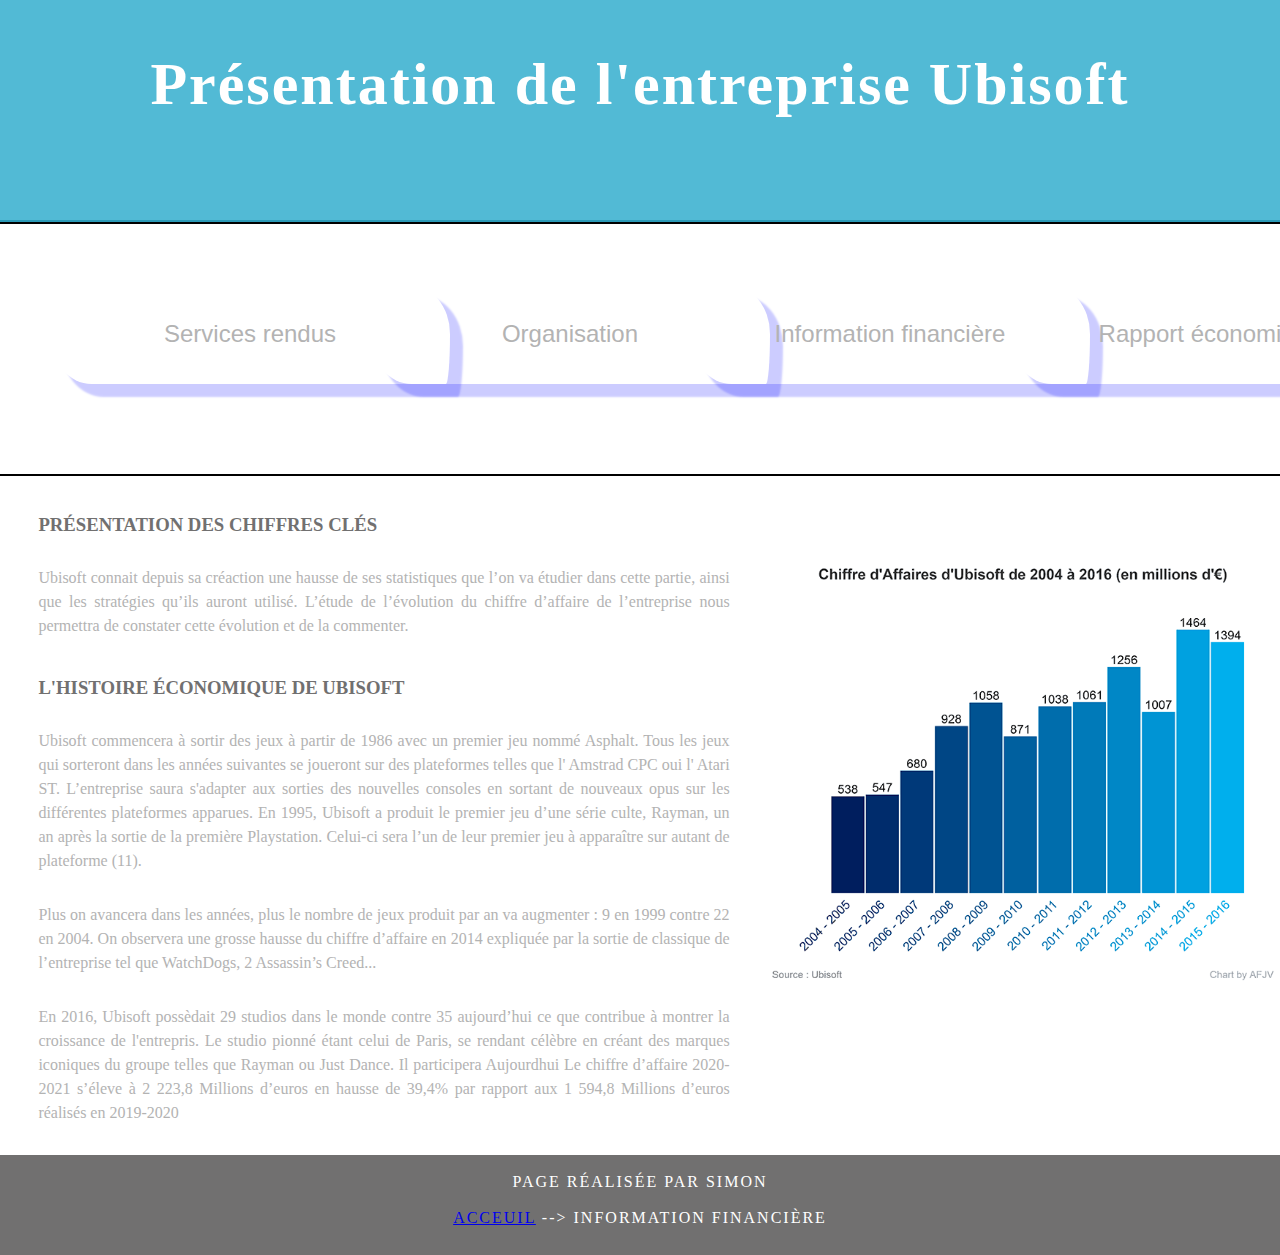
==== infoFinance.html @ eef417c2 "Add files via upload" ====
<!DOCTYPE html>
<html lang="en">
<head>
    <meta charset="UTF-8">
    <title>Informations financières</title>
    <link href="style.css" rel="stylesheet" type="text/css">
    <link rel="icon" type="image/x-icon" href="android-icon-36x36.ico">
</head>
<body>
<div class="container">
    <header>
        <div class="primary_header">
            <div class="wrapper">
                <h1 class="title"> Présentation de l'entreprise Ubisoft</h1>
            </div>
        </div>
        <nav class="secondary_header" id="menu">
            <ul>
                <li><form action="page1.html"><button> Services rendus</button></form> </li>
                <li><form action="page2.html"> <button>Organisation</button></form> </li>
                <li><form action="infoFinance.html"><button>Information financière</button></form> </li>
                <li><form action="doc/C2_NICOD_JOBST_LEGOUSSE.pdf"> <button>Rapport économique</button></form> </li>
            </ul>
        </nav>
    </header>

    <section>

        <article class="left_article">
            <h3>Présentation des chiffres clés</h3>
            <p>Ubisoft connait depuis sa créaction une hausse de ses statistiques que l’on va étudier dans cette partie, ainsi que les stratégies qu’ils auront utilisé. L’étude de l’évolution du chiffre d’affaire de l’entreprise nous permettra de constater cette évolution et de la commenter.</p>
            <h3>L'histoire économique de Ubisoft</h3>
            <p>Ubisoft commencera à sortir des jeux à partir de 1986 avec un premier jeu nommé Asphalt. Tous les jeux qui sorteront dans les années suivantes  se joueront sur des plateformes telles que l' Amstrad CPC oui l' Atari ST. L’entreprise saura s'adapter aux sorties des nouvelles consoles en sortant de  nouveaux opus sur les différentes plateformes  apparues. En 1995, Ubisoft a produit le premier jeu d’une série culte, Rayman, un an après la sortie de la première Playstation. Celui-ci sera l’un de leur premier jeu à apparaître sur autant de plateforme (11). </p>
            <p>  Plus on avancera dans les années, plus le nombre de jeux produit par an
                va augmenter : 9 en 1999 contre 22 en 2004. On observera une grosse hausse du chiffre d’affaire en 2014 expliquée par la sortie de classique de l’entreprise tel que WatchDogs, 2 Assassin’s Creed... </p>
            <p>En 2016, Ubisoft possèdait 29 studios dans le monde contre 35 aujourd’hui ce que contribue à montrer la  croissance de l'entrepris. Le studio pionné étant celui de Paris, se rendant célèbre en créant des marques iconiques du groupe telles que Rayman ou Just Dance. Il participera
                Aujourdhui Le chiffre d’affaire 2020-2021 s’éleve à 2 223,8 Millions d’euros en hausse de 39,4% par rapport aux 1 594,8 Millions d’euros réalisés  en 2019-2020</p>
        </article>
        <aside class="right_article"><img src="images/stats.png" alt="stats"  class="placeholder"/> </aside>
    </section>


    <footer class="secondary_header footer">
        <div class="copyright">
            <br>

           <strong>Page réalisée par Simon</strong>
            <br>
            <br>
            <a href="index.html"> Acceuil</a> --> Information financière

        </div>

    </footer>
</div>
</body>
</html>
---- style.css ----
.container {
    background-color: #FFFFFF;
    width: 100%;
    margin-left: auto;
    margin-right: auto;
    border-bottom-width: 0px;
    padding-left: 0px;
    padding-top: 0px;
    padding-right: 0px;
    padding-bottom: 0px;
}
.row {
    width: 100%;
    margin-top: 0px;
    margin-right: 0px;
    margin-bottom: 0px;
    margin-left: 0px;
    padding-top: 0px;
    padding-right: 0px;
    padding-bottom: 0px;
    padding-left: 0px;
    display: inline-block
}

.column_half {
    width: 50%;
    float: left;
    margin-top: 0px;
}
.columns {
    width: 25%;
    float: left;
    font-family: "Source Sans Pro";
    color: #A5A5A5;
    line-height: 24px;
    padding-top: 10px;
    padding-bottom: 10px;
    text-align: justify;
    margin-top: 15px;
    margin-bottom: 15px;
    padding-left: 0px;
    padding-right: 0px;
    margin-left: 0px;
    margin-right: 0px;
}
.row .columns p {
    padding-left: 10%;
    padding-right: 10%;
}
.container .columns h4 {
    text-align: center;
    color: #01B2D1;
}
.primary_header {
    width: 100%;
    height: 200px;
    background-color: #52bad5;
    padding-top: 10px;
    padding-bottom: 10px;
    clear: left;
    border-bottom: 2px solid #2C9AB7;
}
.secondary_header {
    width: 100%;
    padding-bottom: 0px;
    background-color: white;
    clear: left;
}
.container .secondary_header ul {
    margin : auto;
    padding-top: 60px;
    padding-right: 0px;
    padding-bottom: 60px;
    padding-left: 0px;
    width: 100%;
    display: flex;
    justify-content: space-around;
    align-items: center;
    border-top: 2px solid black;
    border-bottom: 2px solid black;
}
.secondary_header ul li {
    list-style: none;
    float: left;
    margin-right: auto;
    margin-top: 0px;
    font-family: "Source Sans Pro";

    letter-spacing: 1px;
    margin-left: 0;
    text-align: center;
    width: 16%;
    transition: all 0.3s linear;
    text-align: center;






}

.secondary_header ul li form {
    padding: 0px 0px;
    font-size: 1.5rem;
    cursor: pointer;
    border: 0px;
    background: transparent;
    position: relative;
    transition: all .2s;
    overflow: hidden;
    width: 500px;
    height : 130px;



}

button {
    padding: Opx;
    font-size: 1.5rem;
    width: 400px;
    height: 100px;
    cursor: pointer;
    border: 0px;
    background: transparent;
    position: relative;
    transition: all .2s;
    overflow: hidden;
    color: #B3B3B3;
    border-radius: 10px 100px / 120px;
    box-shadow: 12px 12px 2px 1px rgba(0, 0, 255, .2);
}

button::after {
    content: '';
    width: 400px;
    height: 400px;
    position: absolute;
    top: -50px;
    left: -100px;
    background-image: linear-gradient(225deg, #27d86c 0%, #26caf8 50%, #c625d0 100%);
    z-index: -1;
    transition: all .5s;
}

button:hover::after {
    transform: rotate(150deg);
}

button:hover {
    transform: translate(0,-6px);
    box-shadow: 10px -10px 25px 0px rgba(143, 64, 248, .25), -10px 10px 25px 0px rgba(39, 200, 255, .25);
}

.rond {

    width: 80px;
    height: 80px;
    border-radius: 50%;
    margin-right: auto;
    margin-left: auto;
    background-color: #e3e0e0;
    display: block;


}




.left_article {
    background-color: #FFFFFF;
    width: 60%;
    float: left;
    font-family: "Source Sans Pro";
    color: #343434;
    padding-bottom: 15px;
}
.noDisplay {
    display: none;
}
.container .left_article h3 {
    padding-left: 5%;
    padding-right: 5%;
    margin-top: 5%;
    color: #717070;
    font-weight: bold;
    text-transform: uppercase;
}
.container .left_article p {
    padding-left: 5%;
    padding-right: 5%;
    text-align: justify;
    line-height: 24px;
    margin-top: 30px;
    margin-bottom: 15px;
    color: #B3B3B3;
}
.right_article {
    width: 40%;
    float: left;

}
.container .right_article ul {
    margin-top: 0px;
    margin-right: 0px;
    margin-bottom: 0px;
    margin-left: 0px;
    padding-top: 0px;
    padding-right: 0px;
    padding-bottom: 0px;
    padding-left: 0px;
}
.right_article ul li {
    font-family: "Source Sans Pro";
    list-style: none;
    text-align: center;
    background-color: #B3B3B3;
    width: 90%;
    margin-left: auto;
    margin-right: auto;
    margin-top: 10px;
    margin-bottom: 10px;
    padding-top: 15px;
    padding-bottom: 15px;
    color: #FFFFFF;
    font-weight: bold;
    border-radius: 0px;
    transition: all 0.3s linear;
    border-left: 5px solid #717070;
}
.right_article ul li:hover {
    background-color: #717070;
    cursor: pointer;
}
.footer {
    background-color: #717070;
    height: 100px;
    width: 100%;

}
.title {
    font-weight: bold;
    font-style: normal;
    list-style: none;
    text-decoration: none;
    font-family: "Source Sans Pro";
    font-size: 60px;
    text-align: center;
    color: #FFFFFF;
    letter-spacing: 2px;
}
.placeholder {

    width: 100%;
    padding-top: 30px;
    margin-top: 55px;
    margin-bottom: 40px;
    padding-bottom: 30px;
    height: 100%;
}
.left_half {
    background-color: #52BAD5;
}
.container .column_half.left_half h2 {
    color: #FFFFFF;
    font-family: "Source Sans Pro";
    text-align: center;
}
.right_half {
    background-color: #01B2D1;
    color: #FFFFFF;
    font-family: "Source Sans Pro";
    text-align: center;
    font-weight: bold;
}
.column_title {
    padding-top: 25px;
    padding-bottom: 25px;
}
.copyright {
    text-align: center;
    background-color: #717070;
    color: #FFFFFF;
    text-transform: uppercase;
    font-weight: lighter;
    letter-spacing: 2px;
    border-top-width: 2px;
    font-family: "Source Sans Pro";
}
body {
    margin-top: 0px;
    margin-right: 0px;
    margin-bottom: 0px;
    margin-left: 0px;
}


.thumbnail {
    width: 100px;
    border-radius: 200px;
    height: 100px;
    margin-left: auto;
}
.thumbnail_align {
    text-align: center;
}
.social {
    text-align: center;
    margin-right: 0px;
    margin-bottom: 0px;
    margin-left: 0px;
    width: 100%;
    background-color: #414141;
    clear: both;
    overflow: auto;
}
.social_icon {
    width: 25%;
    text-align: center;
    float: left;
    transition: all 0.3s linear;
    line-height: 0px;
    padding-top: 7px;
}
.container .social .social_icon:hover {
    cursor: pointer;
    opacity: 0.5;
}
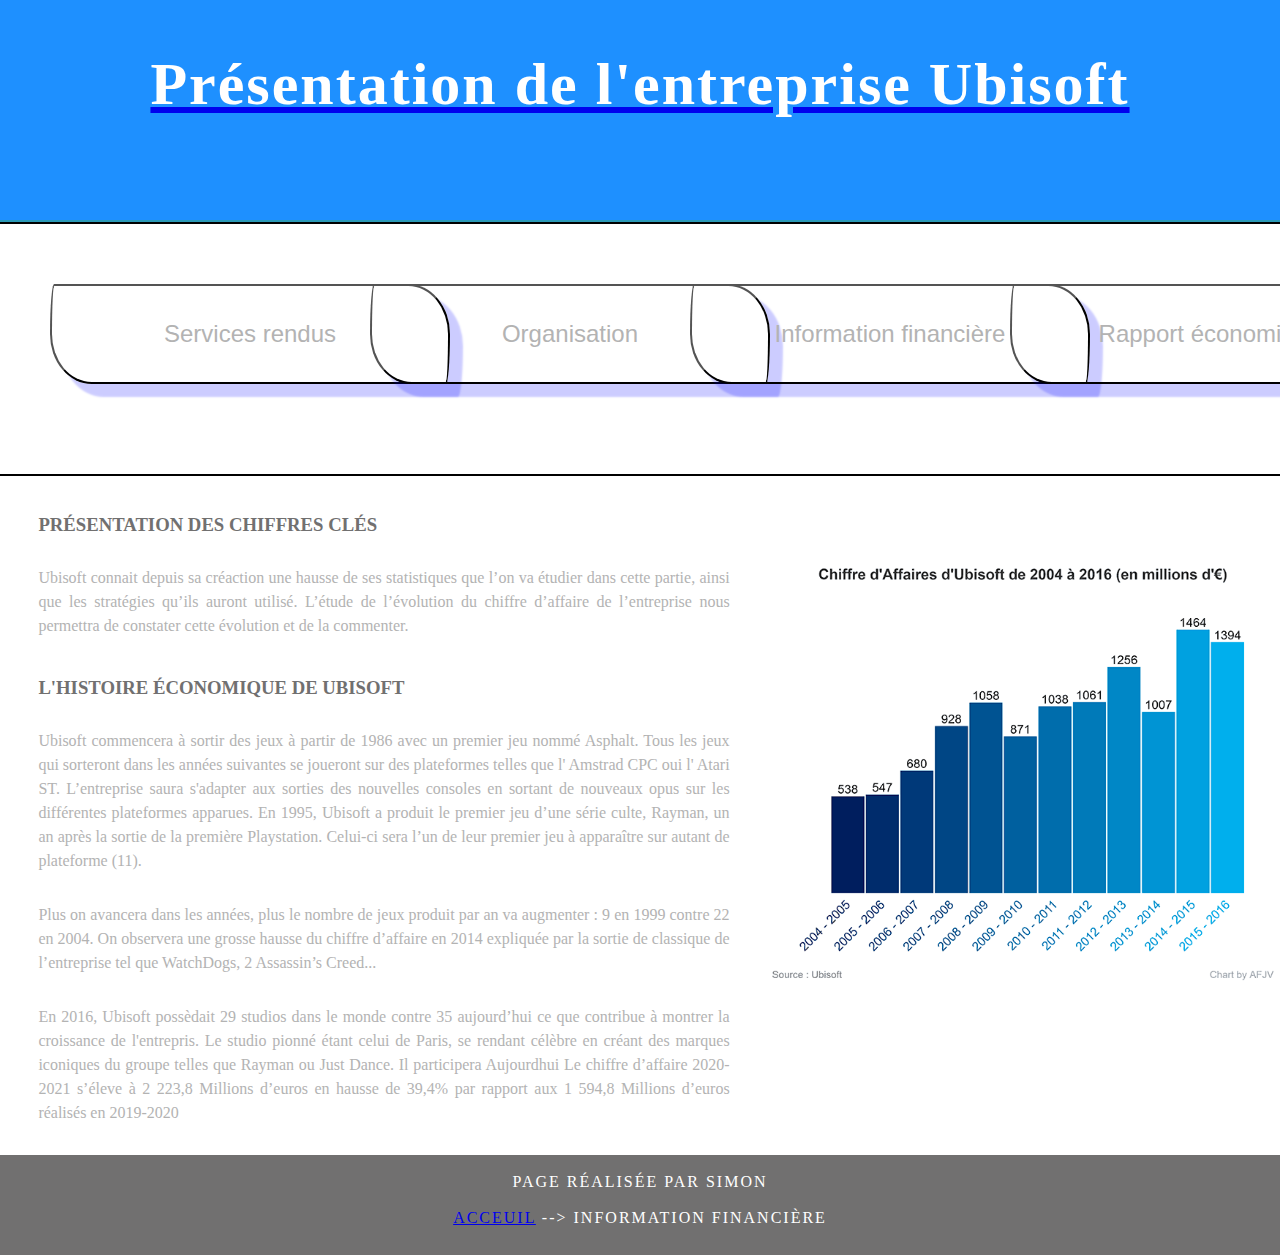
==== commit bdf864ac: "Update infoFinance.html" ====
--- a/infoFinance.html
+++ b/infoFinance.html
@@ -9,11 +9,13 @@
 <body>
 <div class="container">
     <header>
+        <a href="index.html">
         <div class="primary_header">
             <div class="wrapper">
                 <h1 class="title"> Présentation de l'entreprise Ubisoft</h1>
             </div>
         </div>
+        </a>
         <nav class="secondary_header" id="menu">
             <ul>
                 <li><form action="page1.html"><button> Services rendus</button></form> </li>
@@ -54,4 +56,4 @@
     </footer>
 </div>
 </body>
-</html>+</html>
--- a/style.css
+++ b/style.css
@@ -54,7 +54,7 @@
 .primary_header {
     width: 100%;
     height: 200px;
-    background-color: #52bad5;
+    background-color: dodgerblue;
     padding-top: 10px;
     padding-bottom: 10px;
     clear: left;
@@ -117,12 +117,11 @@
 }
 
 button {
-    padding: Opx;
+
     font-size: 1.5rem;
     width: 400px;
     height: 100px;
     cursor: pointer;
-    border: 0px;
     background: transparent;
     position: relative;
     transition: all .2s;
